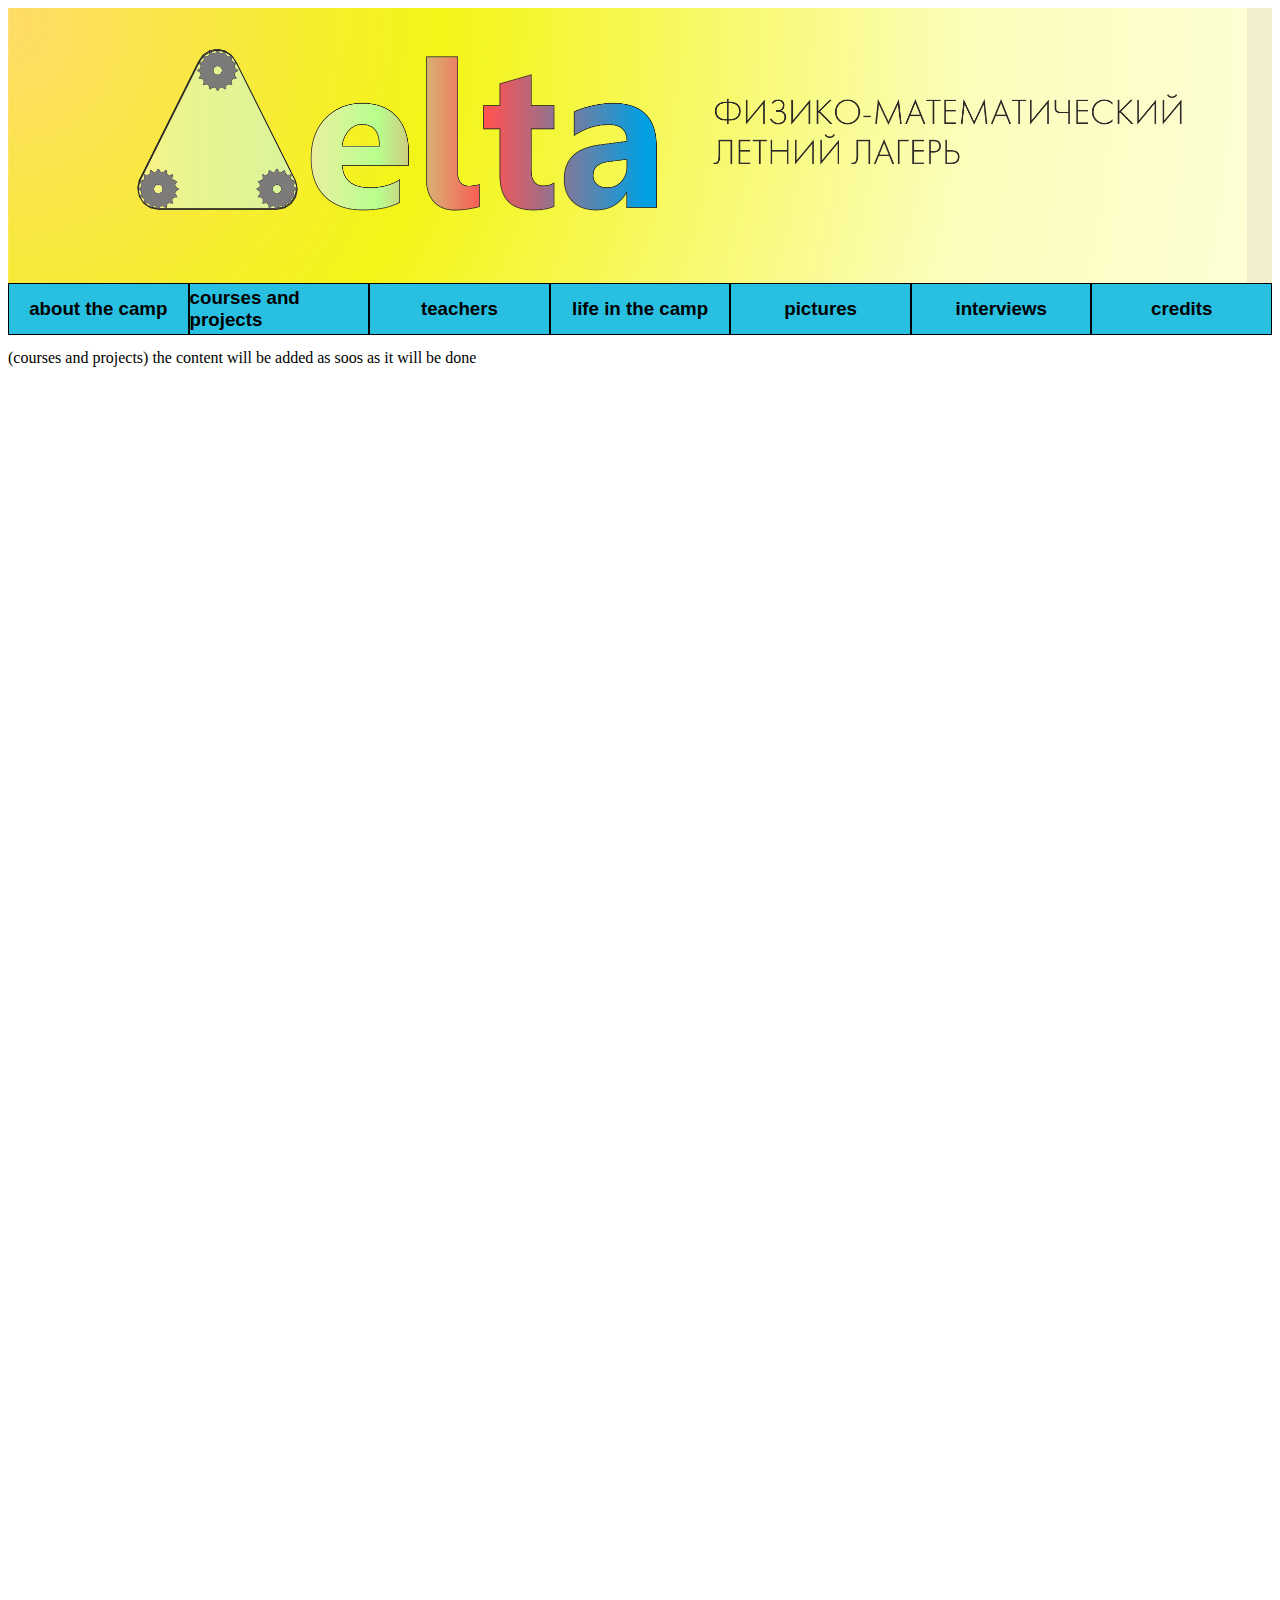
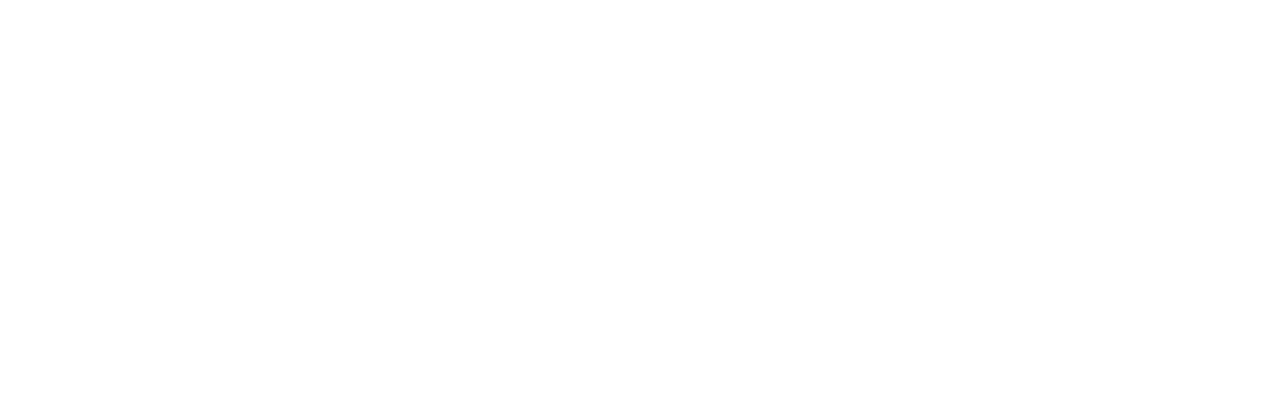
==== projectCoursesAndProjectsTab.html @ 4a2f38d4 "Site without info" ====
<!DOCTYPE html>
<html>
<head>
	<script src="JS/project.js"></script>
	<meta charset="utf-8">
	<meta name="viewport" content="width=device-width, initial-scale=1">
	<link rel="stylesheet" href="css/project.css">
	<title>borya is gey</title>
</head>
<body>
	<!-- head -->
 <div class="logo">
 	<img class="photologo" src="images/delta logo.jpg">
 	<div id="rightlogo"></div>
 </div>
 <div class="choosingtab">
 	<div class="tab">
 		<a href="index.html"><h3>about the camp</h3></a>
 	</div>
 	<div class="tab">
 		<a href="projectCoursesAndProjectsTab.html"><h3>courses and projects</h3></a>
 	</div>
 	<div class="tab">
 		<a href="projectteachers.html"><h3>teachers</h3></a>
 	</div>
 	<div class="tab">
 		<a href="projectLifeInTheCamp.html"><h3>life in the camp</h3></a>
 	</div>
    <div class="tab">
 		<a href="projectpicturestab.html"><h3>pictures</h3></a>
 	</div>
 	<div class="tab">
 		<a href="projectInterviews.html"><h3>interviews</h3></a>
 	</div>
 	<div class="tab">
 		<a href="projectCredits.html"><h3>credits</h3></a>
 	</div>
 </div>
<!-- end head-->

<p>(courses and projects) the content will be added as soos as it will be done</p>
</body>
</html>
---- css/project.css ----
.logo {
    width: 100%; 
    height: 275px;
    display: flex;
}
.photologo {
    widht: 1239px !important; 
    height: 275px;
}
#rightlogo{
    background-color: #f2eecd;
    height: 100%;
    width: 100%;
}
.choosingtab {
    width: 100%; 
    height: 50px; 
    display: flex;
    position: sticky;
    top: 0;
}
.tab {
    height: 100%; 
    width: 14.2%; 
    border: black 1px solid;
    background-color: #28bfe0;
    display: flex;
    justify-content: center;
    align-items: center;

}
.tab a {
    text-decoration: none;
    color: black;
    font-family: 'Inter', sans-serif;
}
.tab a:hover {
    color: black;
}
.divnikitaphoto {
    height: 200px; 
    width: 200px;
}
.divnikitaphoto img {
    height: 200px; 
    width: 200px;
}
.photoLineDiv {
    display: flex;
}
body {
    height: 2000px
}
#superheight {
    height: 2000;
    width: 10;
}
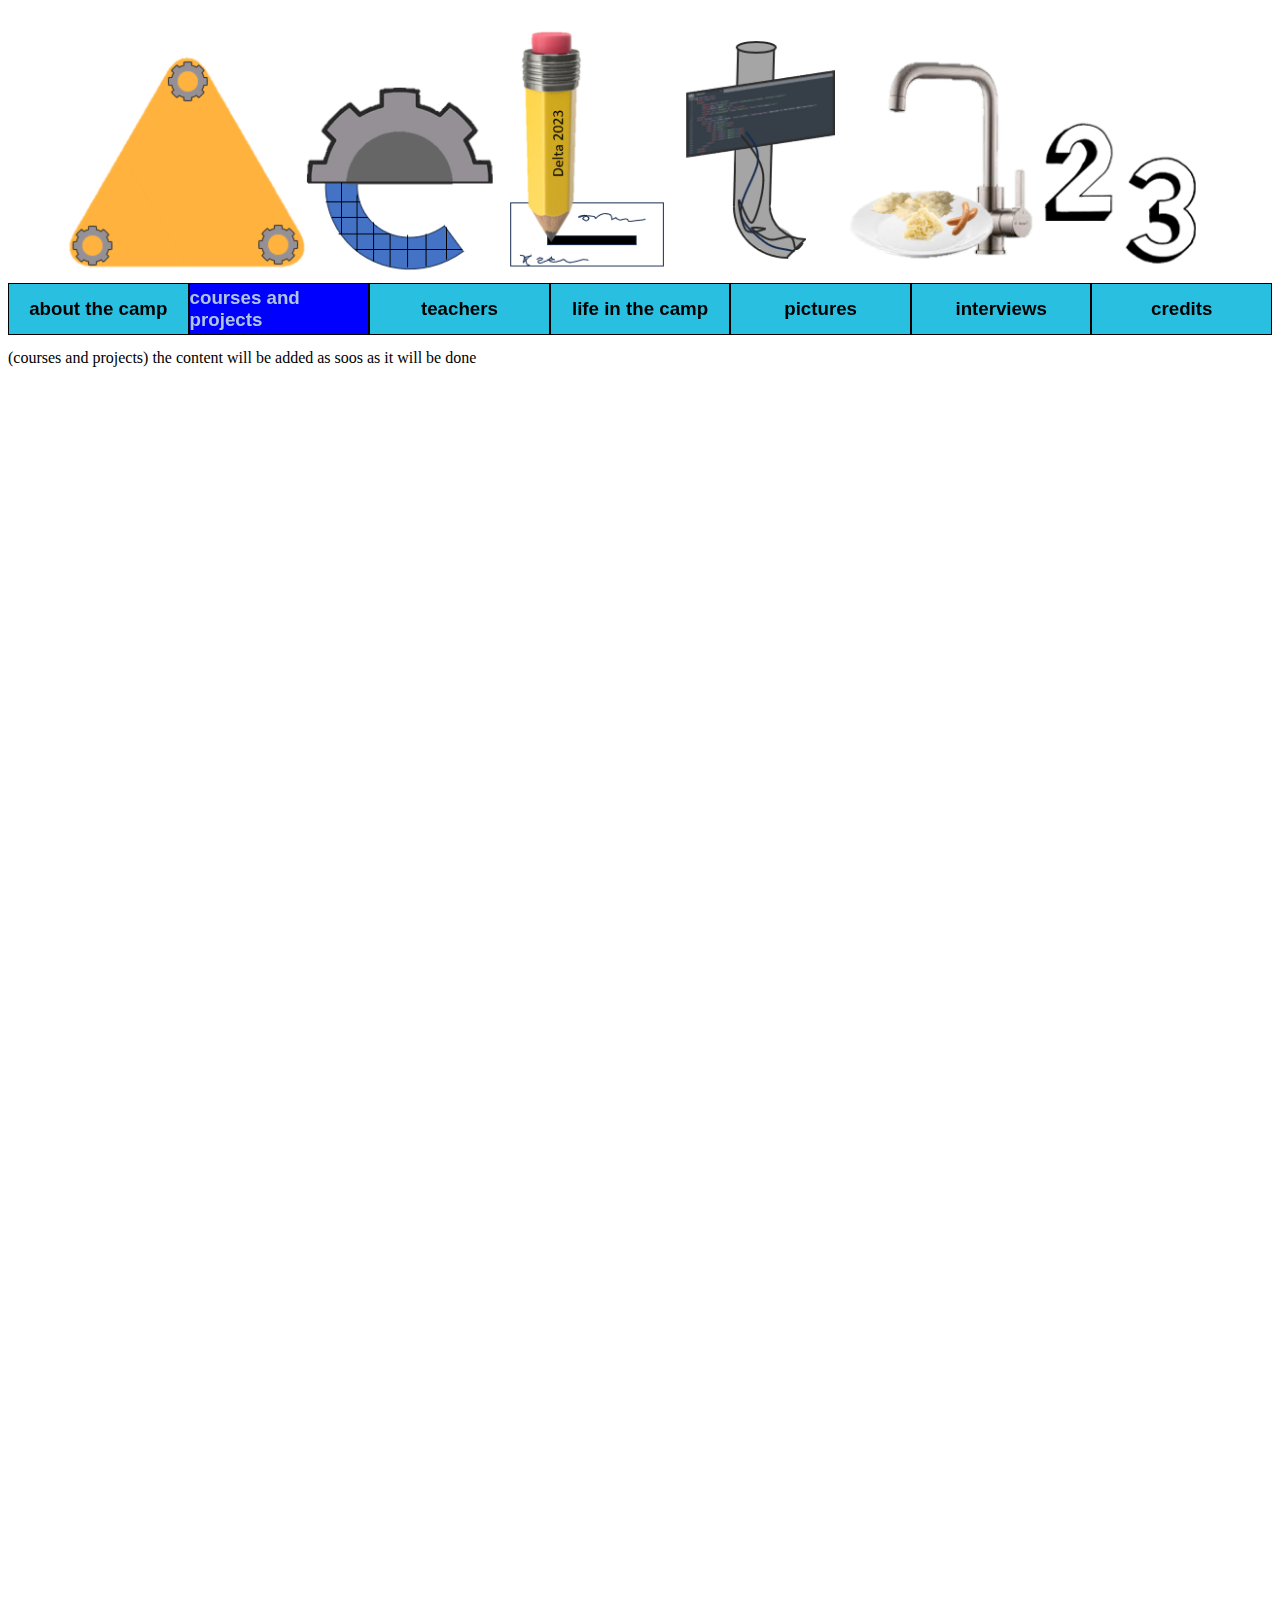
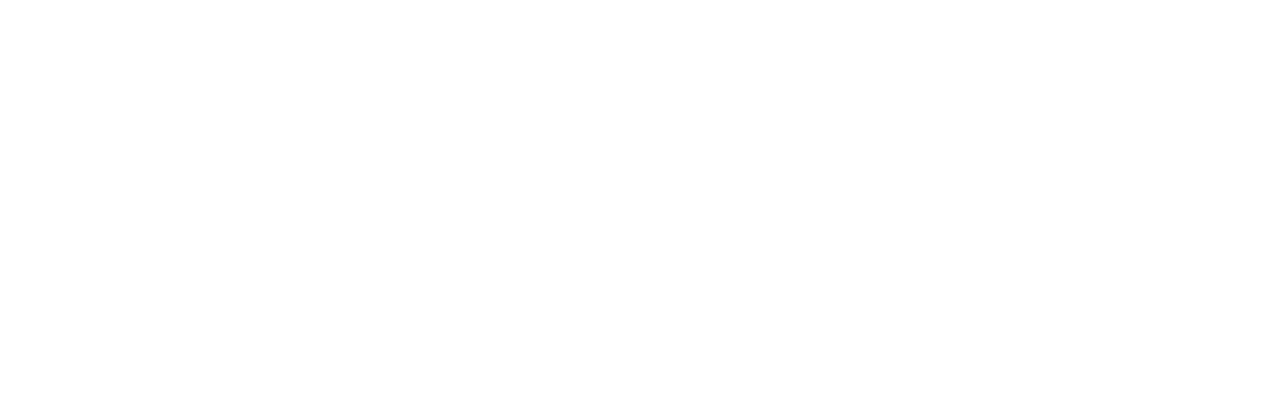
==== commit 3286d0b8: "10.08" ====
--- a/projectCoursesAndProjectsTab.html
+++ b/projectCoursesAndProjectsTab.html
@@ -5,19 +5,18 @@
 	<meta charset="utf-8">
 	<meta name="viewport" content="width=device-width, initial-scale=1">
 	<link rel="stylesheet" href="css/project.css">
-	<title>borya is gey</title>
+	<title>Delta camp 2023</title>
 </head>
 <body>
 	<!-- head -->
  <div class="logo">
- 	<img class="photologo" src="images/delta logo.jpg">
- 	<div id="rightlogo"></div>
+ 	<img class="photologo" src="images/NewdeltaLogo.png">
  </div>
  <div class="choosingtab">
  	<div class="tab">
  		<a href="index.html"><h3>about the camp</h3></a>
  	</div>
- 	<div class="tab">
+ 	<div class="tab active">
  		<a href="projectCoursesAndProjectsTab.html"><h3>courses and projects</h3></a>
  	</div>
  	<div class="tab">
--- a/css/project.css
+++ b/css/project.css
@@ -1,19 +1,22 @@
 .logo {
-    width: 100%; 
+    width: 100%;
     height: 275px;
     display: flex;
+    justify-content: center;
+    align-items: center;
+}
+@media only screen and (max-width: 1239px) {
+    .logo {
+        display: block;
+    }
 }
 .photologo {
     widht: 1239px !important; 
     height: 275px;
 }
-#rightlogo{
-    background-color: #f2eecd;
-    height: 100%;
+.choosingtab {
     width: 100%;
-}
-.choosingtab {
-    width: 100%; 
+    min-width: 1239px; 
     height: 50px; 
     display: flex;
     position: sticky;
@@ -24,29 +27,40 @@
     width: 14.2%; 
     border: black 1px solid;
     background-color: #28bfe0;
+    color: black;
     display: flex;
     justify-content: center;
     align-items: center;
-
+}
+.tab:hover{
+    background-color: lightblue;
+}
+.tab.active a {
+    background-color: blue !important;
+    color: lightsteelblue;
 }
 .tab a {
     text-decoration: none;
+    font-family: 'Inter', sans-serif;
     color: black;
-    font-family: 'Inter', sans-serif;
+    width: 100% !important;
+    height: 100%;
+    display: flex;
+    justify-content: center;
+    align-items: center;
 }
-.tab a:hover {
-    color: black;
-}
-.divnikitaphoto {
+.divphoto {
     height: 200px; 
     width: 200px;
 }
-.divnikitaphoto img {
+.divphoto img {
     height: 200px; 
     width: 200px;
 }
 .photoLineDiv {
     display: flex;
+    height: 2000px;
+    width: 100%;
 }
 body {
     height: 2000px
@@ -54,4 +68,8 @@
 #superheight {
     height: 2000;
     width: 10;
+}
+.tab img{
+    height: 100%;
+    width: 100%;
 }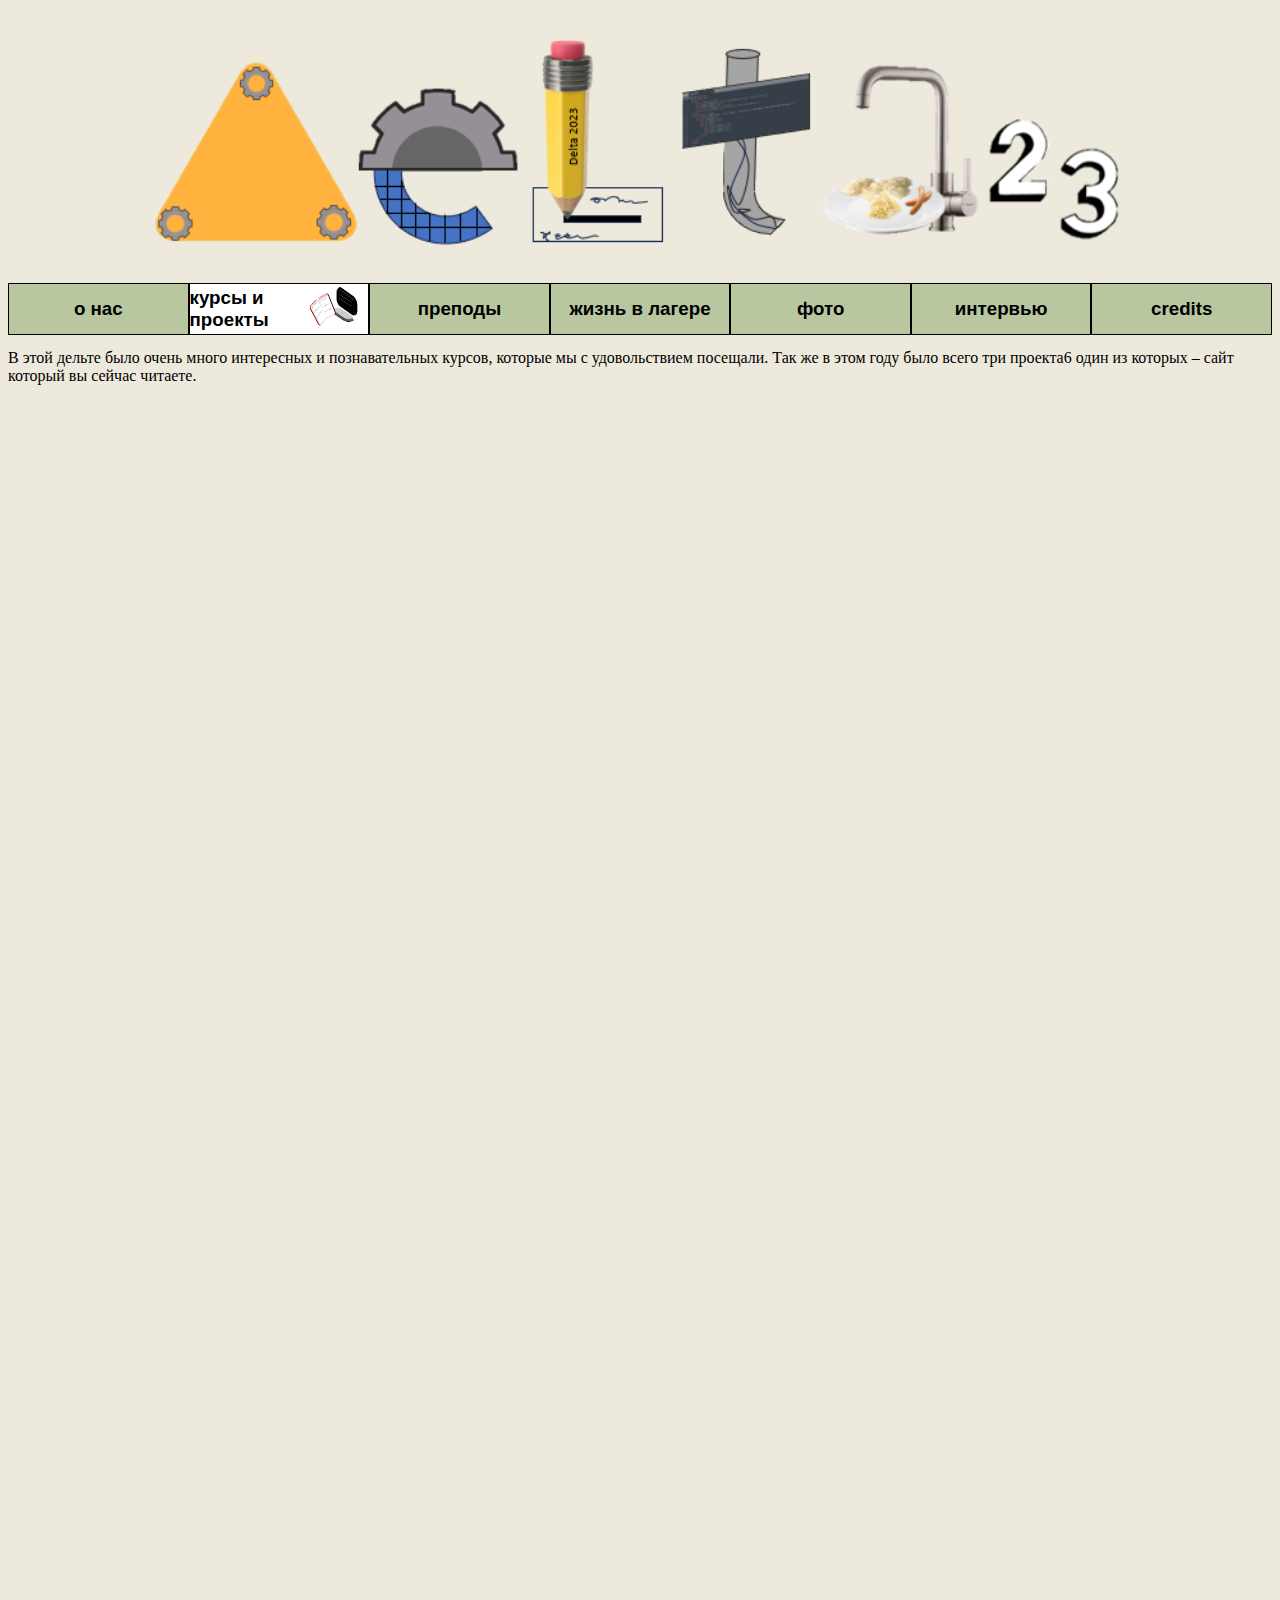
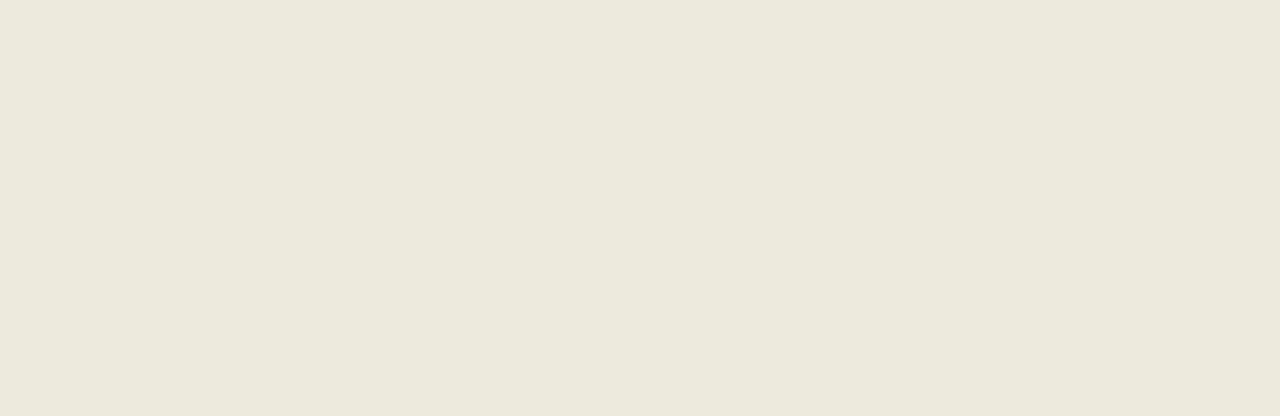
==== commit fb4c518b: "Beta-1" ====
--- a/projectCoursesAndProjectsTab.html
+++ b/projectCoursesAndProjectsTab.html
@@ -10,26 +10,26 @@
 <body>
 	<!-- head -->
  <div class="logo">
- 	<img class="photologo" src="images/NewdeltaLogo.png">
+ 	<img class="photologo" src="images/deltalogonew2.png">
  </div>
  <div class="choosingtab">
  	<div class="tab">
- 		<a href="index.html"><h3>about the camp</h3></a>
+ 		<a href="index.html"><h3>о нас</h3></a>
  	</div>
  	<div class="tab active">
- 		<a href="projectCoursesAndProjectsTab.html"><h3>courses and projects</h3></a>
+ 		<a href="projectCoursesAndProjectsTab.html"><div><h3>курсы и проекты</h3></div><div class="one aaa"><img src="images/mini_logo1.png"></div></a>
  	</div>
  	<div class="tab">
- 		<a href="projectteachers.html"><h3>teachers</h3></a>
+ 		<a href="projectteachers.html"><h3>преподы</h3></a>
  	</div>
  	<div class="tab">
- 		<a href="projectLifeInTheCamp.html"><h3>life in the camp</h3></a>
+ 		<a href="projectLifeInTheCamp.html"><h3>жизнь в лагере</h3></a>
  	</div>
     <div class="tab">
- 		<a href="projectpicturestab.html"><h3>pictures</h3></a>
+ 		<a href="projectpicturestab.html"><h3>фото</h3></a>
  	</div>
  	<div class="tab">
- 		<a href="projectInterviews.html"><h3>interviews</h3></a>
+ 		<a href="projectInterviews.html"><h3>интервью</h3></a>
  	</div>
  	<div class="tab">
  		<a href="projectCredits.html"><h3>credits</h3></a>
@@ -37,6 +37,6 @@
  </div>
 <!-- end head-->
 
-<p>(courses and projects) the content will be added as soos as it will be done</p>
+<p>В этой дельте было очень много интересных и познавательных курсов, которые мы с удовольствием посещали. Так же в этом году было всего три проекта6 один из которых – сайт который вы сейчас читаете.</p>
 </body>
 </html>--- a/css/project.css
+++ b/css/project.css
@@ -26,17 +26,17 @@
     height: 100%; 
     width: 14.2%; 
     border: black 1px solid;
-    background-color: #28bfe0;
+    background-color: #b8c79f;
     color: black;
     display: flex;
     justify-content: center;
     align-items: center;
 }
 .tab:hover{
-    background-color: lightblue;
+    background-color: #d8f5a9;
 }
-.tab.active a {
-    background-color: blue !important;
+.tab.active {
+    background-color: white; !important;
     color: lightsteelblue;
 }
 .tab a {
@@ -50,17 +50,21 @@
     align-items: center;
 }
 .divphoto {
-    height: 200px; 
+    height: 200px;
     width: 200px;
 }
 .divphoto img {
-    height: 200px; 
-    width: 200px;
+    max-height: 200px; 
+    max-width: 200px;
+    height: auto;
+    width: auto;
+    margin: 5px;
+    margin-bottom: 5px;
 }
 .photoLineDiv {
     display: flex;
-    height: 2000px;
     width: 100%;
+    flex-wrap: wrap;
 }
 body {
     height: 2000px
@@ -72,4 +76,70 @@
 .tab img{
     height: 100%;
     width: 100%;
+}
+body {
+    background-color: #edeadd;
+}
+.tab.active a div img {
+    height: 100%;
+    width: 4em;
+}
+#io {
+    float: right;
+}
+.tab.active a h3 {
+    width: 80%;
+    display: flex;
+    height: 100%;
+    justify-content: flex-end;
+}
+.tab.active.ooo a div {
+    width: 50%;
+    display: flex;
+    height: 100%;
+    justify-content: flex-end;
+}
+.aaa {
+    height: 100%;
+    float: right;
+}
+.ppp {
+    background-color: #d8f5a9;
+}
+.TabMobileVersion {
+    display: none;
+    height: 50px ;
+    width: 50px;
+    margin-left: 10px;
+    border: 2px black solid;
+}
+#threeLines {
+    width: 100%;
+    height: 100%;
+}
+#hiddenTab {
+    display: none;
+    position: relative;
+    top: 0px;
+    left: 0;
+    width: 1300px;
+    z-index: 100;
+}
+
+@media only screen and (max-width: 950px) {
+.choosingtab {
+    display: none;
+}
+.TabMobileVersion {
+    display: block;
+}
+.logo {
+    max-width: 950px;
+    width: auto;
+    height: unset;
+}
+.photologo {
+    width: 100%;
+    height: auto;
+}
 }